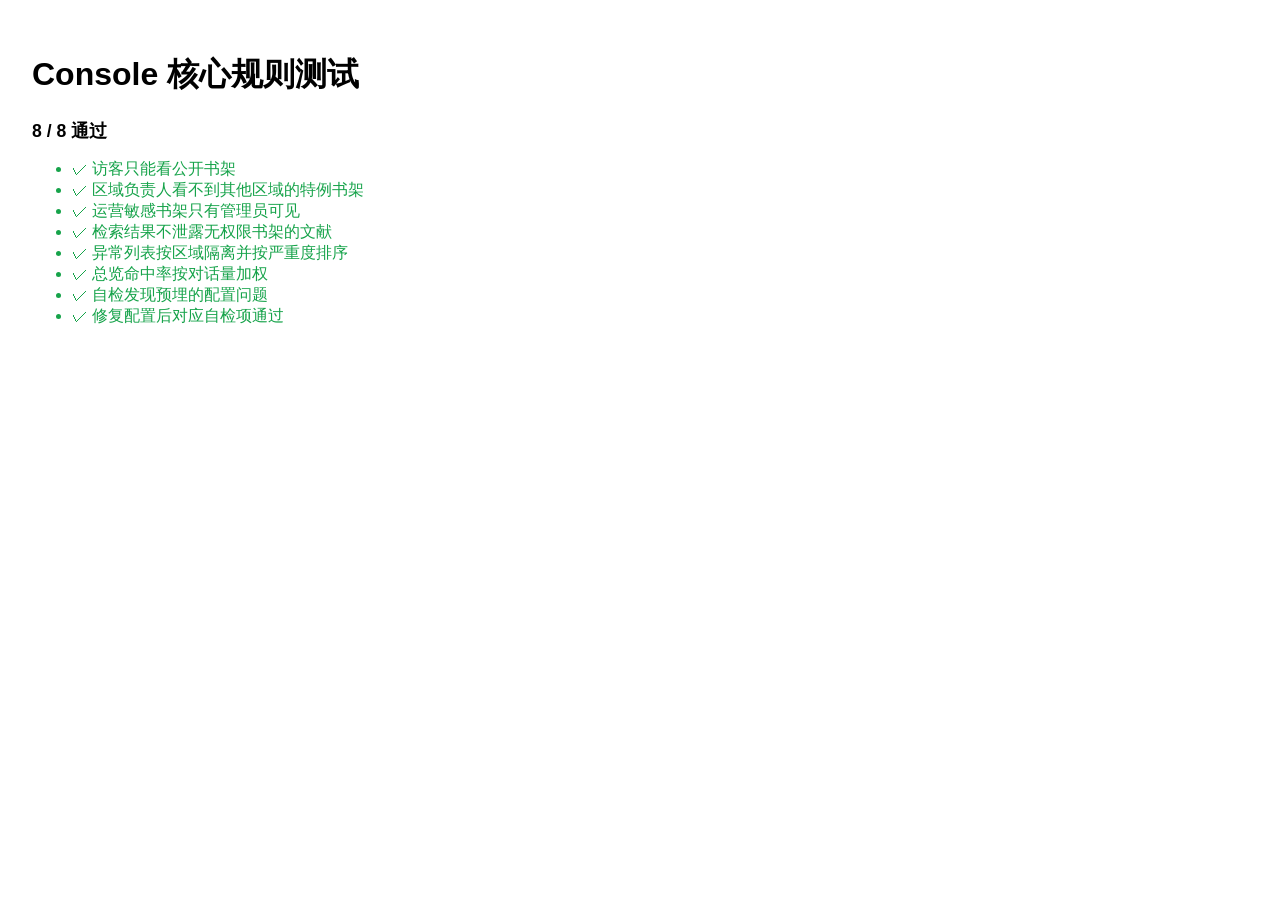
==== tests.html @ d17db02f "Initial public replica with synthetic data Co-authored-by: Cursor <cursoragent@cursor.com>" ====
<!DOCTYPE html>
<html lang="zh-CN">
<head>
<meta charset="UTF-8" />
<title>Console 核心规则测试</title>
<style>
  body { font-family:-apple-system,"PingFang SC",sans-serif; padding:24px; }
  li.pass { color:#16a34a; } li.fail { color:#dc2626; font-weight:600; }
  #summary { font-size:1.1rem; font-weight:700; }
</style>
</head>
<body>
<h1>Console 核心规则测试</h1>
<div id="summary"></div>
<ul id="out"></ul>
<script src="src/data.js"></script>
<script src="src/core.js"></script>
<script>
  const D = CONSOLE_DATA, C = ConsoleCore;
  const results = [];
  function test(name, fn) { try { fn(); results.push([name, true]); } catch (e) { results.push([name + " — " + e.message, false]); } }
  function eq(a, b) { if (JSON.stringify(a) !== JSON.stringify(b)) throw new Error(`期望 ${JSON.stringify(b)}，实际 ${JSON.stringify(a)}`); }
  const shelf = (id) => D.shelves.find((s) => s.id === id);

  test("访客只能看公开书架", () => {
    eq(D.shelves.filter((s) => C.canSeeShelf(D.roles.viewer, s)).every((s) => s.clearance === 1), true);
  });
  test("区域负责人看不到其他区域的特例书架", () => {
    eq(C.canSeeShelf(D.roles.amer, shelf("us-ben")), true);
    eq(C.canSeeShelf(D.roles.amer, shelf("sg-cpf")), false);
  });
  test("运营敏感书架只有管理员可见", () => {
    eq(Object.keys(D.roles).filter((k) => C.canSeeShelf(D.roles[k], shelf("ops"))), ["admin"]);
  });
  test("检索结果不泄露无权限书架的文献", () => {
    eq(C.searchDocs(D, D.roles.apac, "401").length, 0);
    eq(C.searchDocs(D, D.roles.admin, "401").length, 1);
  });
  test("异常列表按区域隔离并按严重度排序", () => {
    const ex = C.scopedExceptions(D, D.roles.amer);
    eq(ex.every((e) => e.region === "AMER"), true);
    eq(ex.map((e) => e.severity), [...ex.map((e) => e.severity)].sort((a, b) => b - a));
  });
  test("总览命中率按对话量加权", () => {
    const o = C.overview(D, D.roles.admin);
    const s = D.regionStats;
    const expected = (s.AMER.hitRate * s.AMER.sessions + s.APAC.hitRate * s.APAC.sessions + s.EMEA.hitRate * s.EMEA.sessions) / o.sessions;
    eq(o.hitRate.toFixed(6), expected.toFixed(6));
  });
  test("自检发现预埋的配置问题", () => {
    const failed = C.selfCheck(D, D.asOf).filter((c) => !c.ok).map((c) => c.name);
    eq(failed.includes("智能体绑定的书架都存在"), true);
    eq(failed.includes("文献都归属有效书架"), true);
  });
  test("修复配置后对应自检项通过", () => {
    const fixed = { ...D, agents: D.agents.filter((a) => a.id !== "a-expense"), docs: D.docs.filter((d) => d.shelf !== "legacy") };
    const byName = Object.fromEntries(C.selfCheck(fixed, D.asOf).map((c) => [c.name, c.ok]));
    eq(byName["智能体绑定的书架都存在"], true);
    eq(byName["文献都归属有效书架"], true);
  });

  const passed = results.filter((r) => r[1]).length;
  document.getElementById("summary").textContent = `${passed} / ${results.length} 通过`;
  document.getElementById("out").innerHTML = results.map(([n, ok]) => `<li class="${ok ? "pass" : "fail"}">${ok ? "✓" : "✗"} ${n}</li>`).join("");
  document.title = `${passed}/${results.length} passed`;
</script>
</body>
</html>
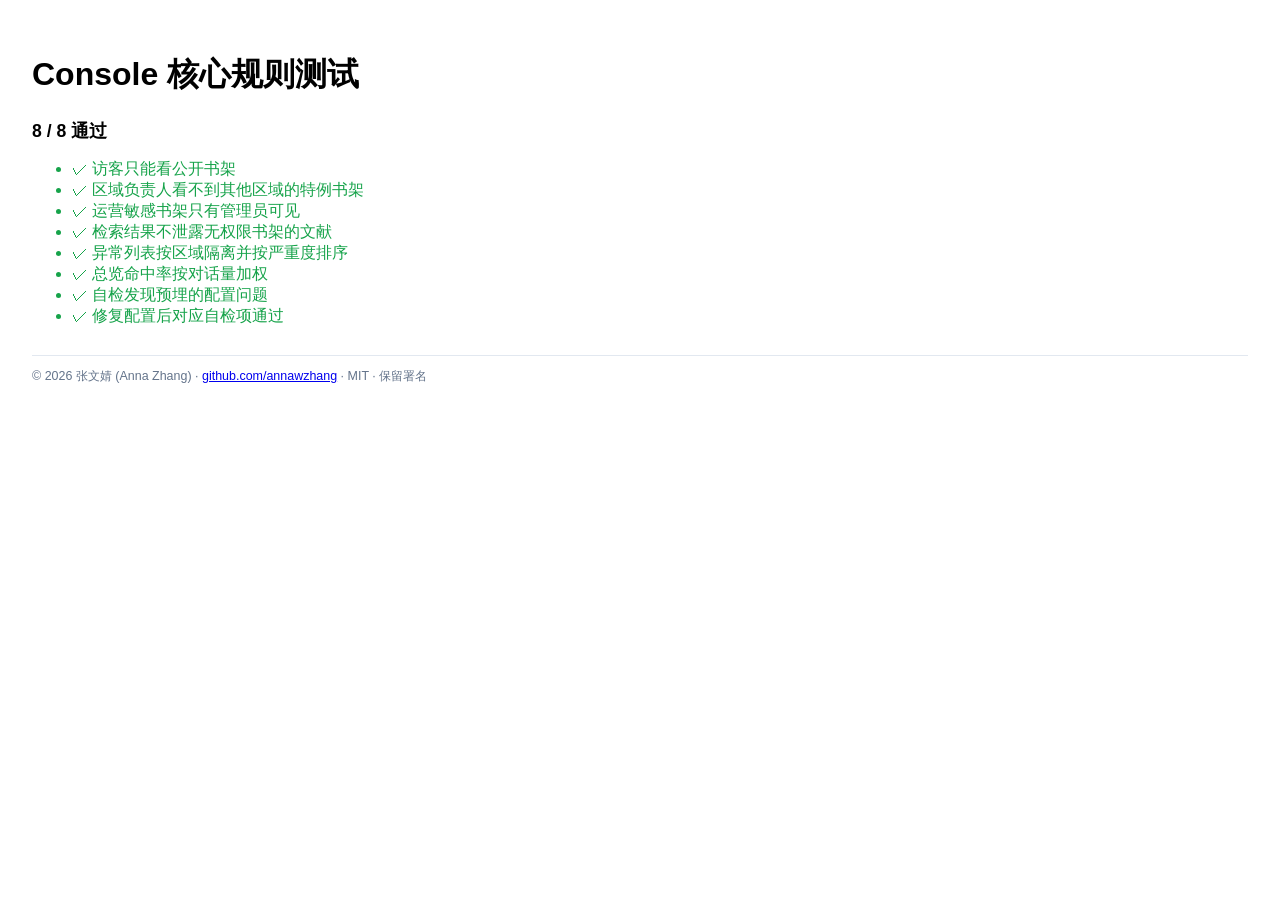
==== commit 14a1617d: "Add MIT LICENSE, copyright blurb, and Pages attribution footer. Co-authored-by: Cursor <cursoragent@" ====
--- a/tests.html
+++ b/tests.html
@@ -64,5 +64,6 @@
   document.getElementById("out").innerHTML = results.map(([n, ok]) => `<li class="${ok ? "pass" : "fail"}">${ok ? "✓" : "✗"} ${n}</li>`).join("");
   document.title = `${passed}/${results.length} passed`;
 </script>
+<p class="anna-copyright" style="margin-top:28px;padding-top:12px;border-top:1px solid #e2e8f0;color:#64748b;font-size:0.78rem;">© 2026 张文婧 (Anna Zhang) · <a href="https://github.com/annawzhang">github.com/annawzhang</a> · MIT · 保留署名</p>
 </body>
 </html>
